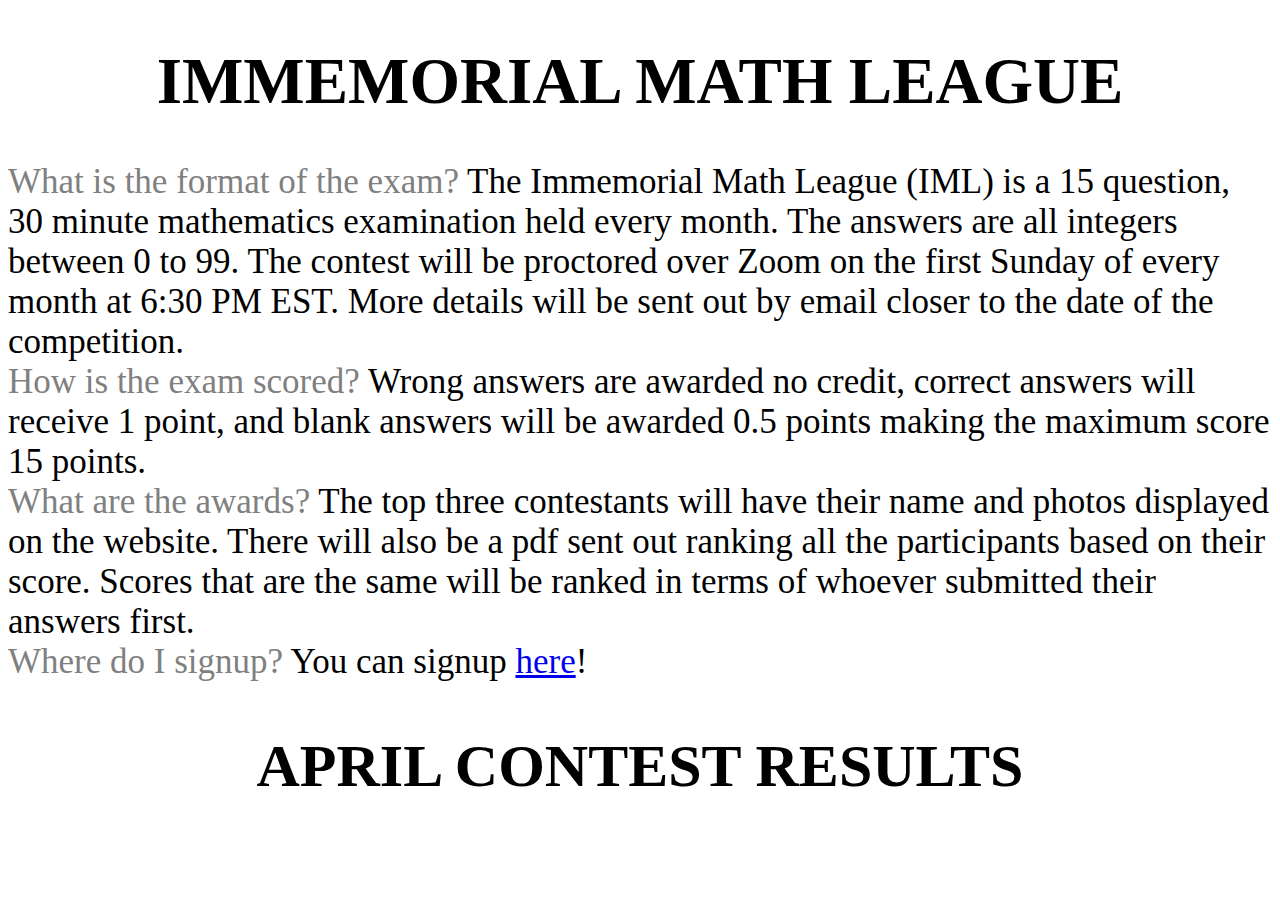
==== index.html @ 2287b7ad "Add files via upload" ====
<!DOCTYPE html>
<html>
    <head>
        <title>
            Immemorial Math League
        </title>
        <link rel="icon" type="image/png" href="favicon.png">
        <style>
            h2 {
                text-align: center;
                font-family: Impact;
                font-size: 60px;
            }
            h1 {
                text-align: center;
                font-family: Impact;
                font-size: 65px;
            }
            p1 {
                font-family: Impact;
                font-size: 35px;
            }
        </style>
    </head>
    <body>
        <h1>
            IMMEMORIAL MATH LEAGUE
        </h1>
        <p1 style="color: gray">
            What is the format of the exam? 
        </p1>
        <p1>
            The Immemorial Math League (IML) is a 15 question, 30 minute mathematics examination held every month. 
            The answers are all integers between 0 to 99. The contest will be proctored over Zoom on the first Sunday of every month at 6:30 PM EST. 
            More details will be sent out by email closer to the date of the competition.
        </p1>
        <br>
        <p1 style="color: gray">
            How is the exam scored? 
        </p1>
        <p1>
            Wrong answers are awarded no credit, correct answers will receive 1 point, and blank answers will be awarded 0.5 points making the maximum score 15 points. 
        </p1>
        <br>
        <p1 style="color: gray">
            What are the awards? 
        </p1>
        <p1>
            The top three contestants will have their name and photos displayed on the website. There will also be a pdf sent out ranking all the participants based on their score. Scores that are the same will be ranked in terms of whoever submitted their answers first. 
        </p1>
        <br>
        <p1 style="color: gray">
            Where do I signup? 
        </p1>
        <p1>
            You can signup <a href="https://forms.gle/m6DNhHTrT7appZuy5">here</a>!
        </p1>
        <br>
        <h2>
            APRIL CONTEST RESULTS
        </h2>
    </body>
</html>
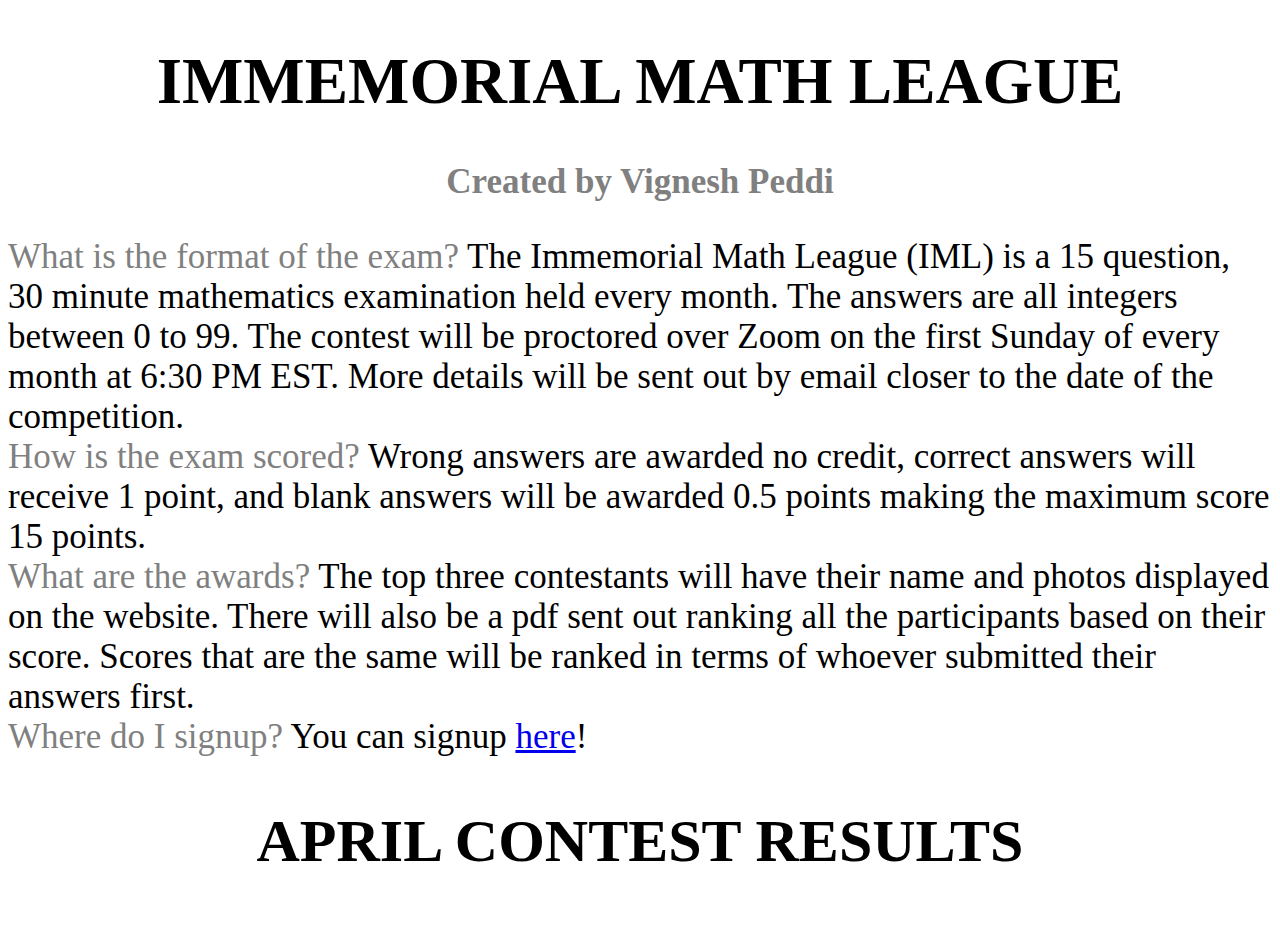
==== commit 66314317: "Add files via upload" ====
--- a/index.html
+++ b/index.html
@@ -6,6 +6,12 @@
         </title>
         <link rel="icon" type="image/png" href="favicon.png">
         <style>
+            h3 {
+                text-align: center;
+                font-family: Impact;
+                font-size: 35px;
+                color: gray;
+            }
             h2 {
                 text-align: center;
                 font-family: Impact;
@@ -26,6 +32,9 @@
         <h1>
             IMMEMORIAL MATH LEAGUE
         </h1>
+        <h3>
+            Created by Vignesh Peddi
+        </h3>
         <p1 style="color: gray">
             What is the format of the exam? 
         </p1>
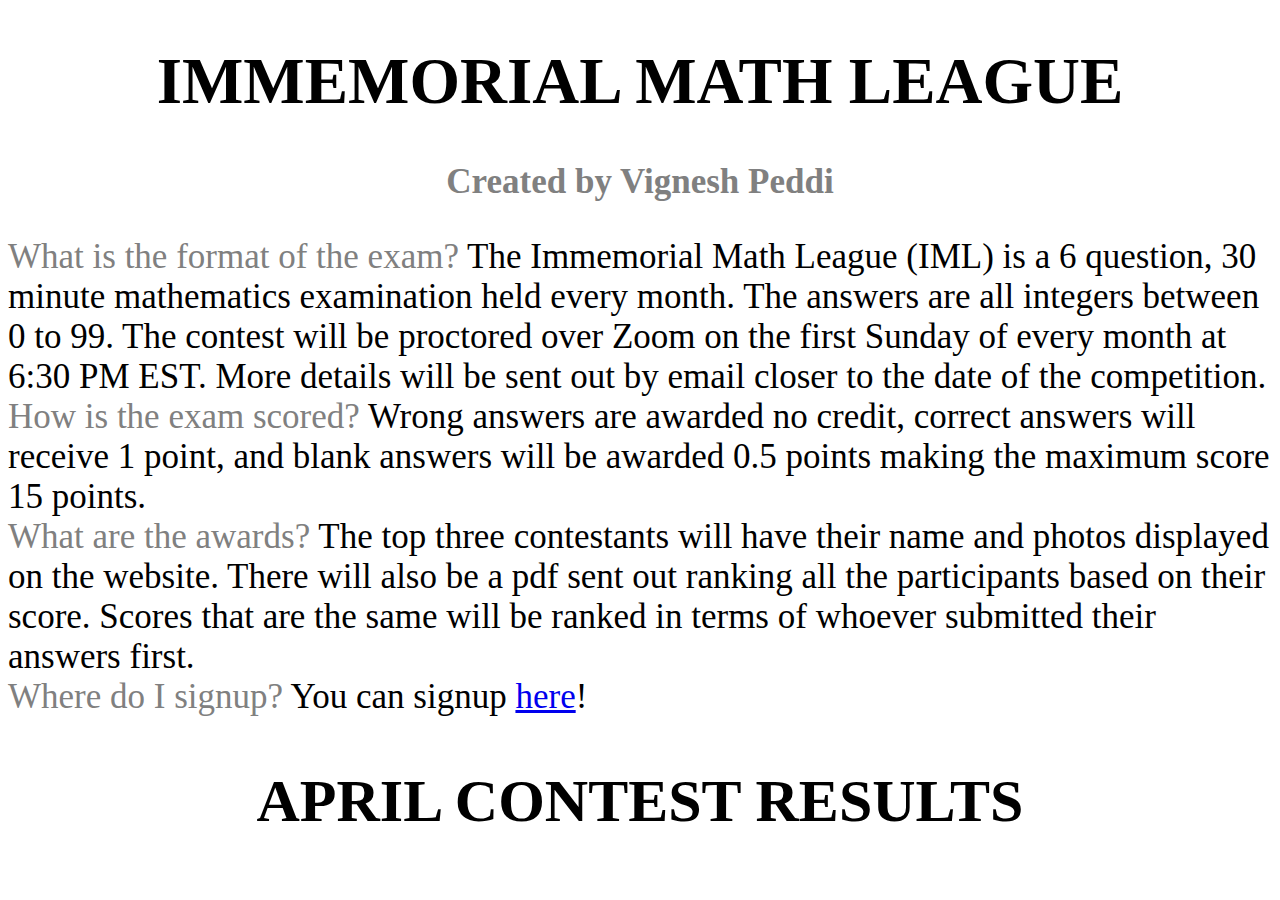
==== commit ff13f4d3: "Update index.html" ====
--- a/index.html
+++ b/index.html
@@ -39,7 +39,7 @@
             What is the format of the exam? 
         </p1>
         <p1>
-            The Immemorial Math League (IML) is a 15 question, 30 minute mathematics examination held every month. 
+            The Immemorial Math League (IML) is a 6 question, 30 minute mathematics examination held every month. 
             The answers are all integers between 0 to 99. The contest will be proctored over Zoom on the first Sunday of every month at 6:30 PM EST. 
             More details will be sent out by email closer to the date of the competition.
         </p1>
@@ -69,4 +69,4 @@
             APRIL CONTEST RESULTS
         </h2>
     </body>
-</html>+</html>
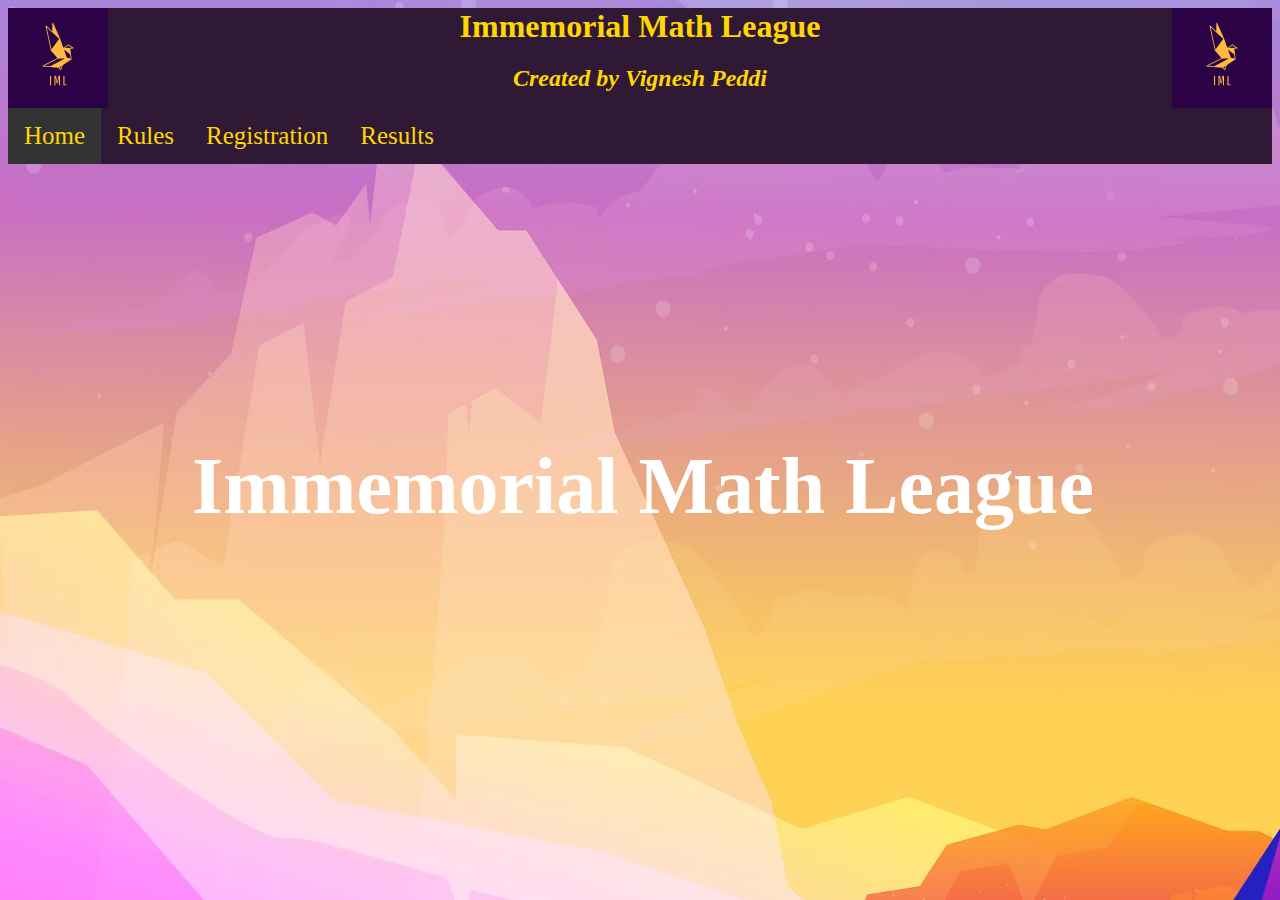
==== commit 76d27109: "Add files via upload" ====
--- a/index.html
+++ b/index.html
@@ -1,72 +1,26 @@
 <!DOCTYPE html>
 <html>
     <head>
-        <title>
-            Immemorial Math League
-        </title>
-        <link rel="icon" type="image/png" href="favicon.png">
-        <style>
-            h3 {
-                text-align: center;
-                font-family: Impact;
-                font-size: 35px;
-                color: gray;
-            }
-            h2 {
-                text-align: center;
-                font-family: Impact;
-                font-size: 60px;
-            }
-            h1 {
-                text-align: center;
-                font-family: Impact;
-                font-size: 65px;
-            }
-            p1 {
-                font-family: Impact;
-                font-size: 35px;
-            }
-        </style>
+        <title>Immemorial Math League</title>
+        <link rel="favicon" href="favicon.png">
+        <link rel="stylesheet" href="styles.css">
+        <script src="script.js"></script>
     </head>
     <body>
-        <h1>
-            IMMEMORIAL MATH LEAGUE
-        </h1>
-        <h3>
-            Created by Vignesh Peddi
-        </h3>
-        <p1 style="color: gray">
-            What is the format of the exam? 
-        </p1>
-        <p1>
-            The Immemorial Math League (IML) is a 6 question, 30 minute mathematics examination held every month. 
-            The answers are all integers between 0 to 99. The contest will be proctored over Zoom on the first Sunday of every month at 6:30 PM EST. 
-            More details will be sent out by email closer to the date of the competition.
-        </p1>
-        <br>
-        <p1 style="color: gray">
-            How is the exam scored? 
-        </p1>
-        <p1>
-            Wrong answers are awarded no credit, correct answers will receive 1 point, and blank answers will be awarded 0.5 points making the maximum score 15 points. 
-        </p1>
-        <br>
-        <p1 style="color: gray">
-            What are the awards? 
-        </p1>
-        <p1>
-            The top three contestants will have their name and photos displayed on the website. There will also be a pdf sent out ranking all the participants based on their score. Scores that are the same will be ranked in terms of whoever submitted their answers first. 
-        </p1>
-        <br>
-        <p1 style="color: gray">
-            Where do I signup? 
-        </p1>
-        <p1>
-            You can signup <a href="https://forms.gle/m6DNhHTrT7appZuy5">here</a>!
-        </p1>
-        <br>
-        <h2>
-            APRIL CONTEST RESULTS
-        </h2>
+        <div class="Logo">
+            <img class="logoHeader" style="float: left;" src="favicon.png" height="100">
+            <h1 class="logoHeader" style="text-align: center; vertical-align: middle;">Immemorial Math League</h1>
+            <img class="logoHeader" style="float: right;"src="favicon.png" height="100">
+            <h2 style="text-align: center; color: #FFD700;"><i>Created by Vignesh Peddi</i></h2>
+        </div>
+        <div class="topnav">
+            <a class="active" href="index.html">Home</a>
+            <a href="rules.html">Rules</a>
+            <a href="registration.html">Registration</a>
+            <a href="results.html">Results</a>
+        </div>
+        <div class="Name">
+            <h1 id="Timer">Immemorial Math League</h1>
+        </div>
     </body>
-</html>
+</html>--- a/styles.css
+++ b/styles.css
@@ -0,0 +1,58 @@
+.Logo {
+  text-align: center;
+  background-color: #301934;
+  height: 100px;
+  font-family: Calibri;
+}
+
+.logoHeader {
+  display: inline;
+  color: #FFD700;
+  vertical-align: middle;
+}
+
+/* Add a black background color to the top navigation */
+.topnav {
+  background-color: #301934;
+  overflow: hidden;
+}
+
+/* Style the links inside the navigation bar */
+.topnav a {
+  float: left;
+  color: #FFD700;
+  text-align: center;
+  padding: 14px 16px;
+  text-decoration: none;
+  font-size: 25px;
+  font-family: Calibri;
+}
+
+/* Change the color of links on hover */
+.topnav a:hover {
+  background-color: #ddd;
+  color: black;
+}
+
+/* Add a color to the active/current link */
+.topnav a.active {
+  background-color: #333;
+  color: #FFD700;
+}
+
+body {
+  background-image: url('hb.jpg');
+}
+
+.Name {
+  position: fixed;
+  top: 43%;
+  left: 15%;
+  color: white;
+  font-family: calibri;
+  font-size: 40px;
+}
+
+html {
+  overflow: scroll;
+}